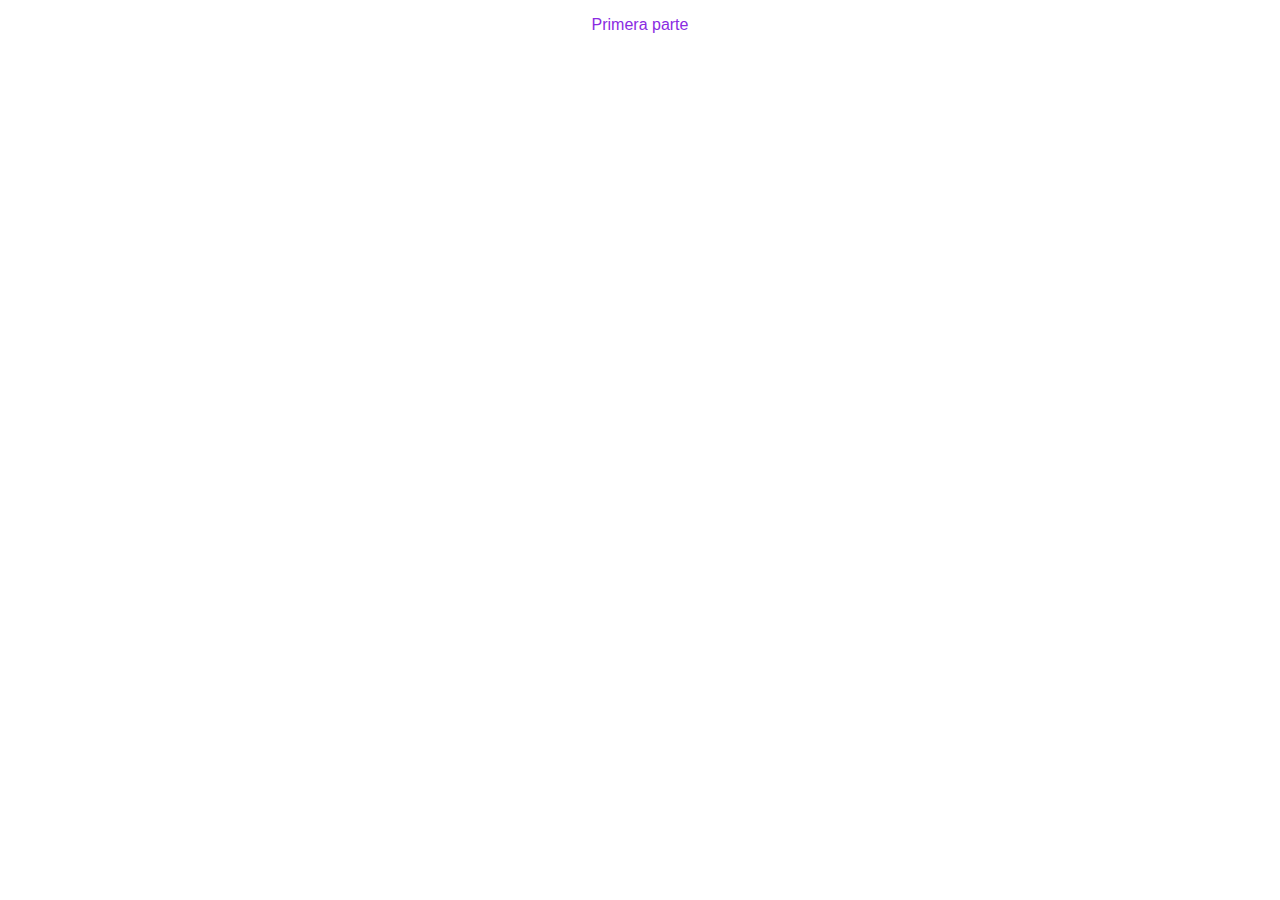
==== codigoPrueba/archivo.html @ 67b4096f "Version con pagina creada" ====
<!DOCTYPE html>
<html lang="en">
<head>
    <meta charset="UTF-8">
    <meta http-equiv="X-UA-Compatible" content="IE=edge">
    <meta name="viewport" content="width=device-width, initial-scale=1.0">
    <title>Document</title>
    <link rel="stylesheet" href="base.css" />
</head>
<body>
    <p>Primera parte</p>
</body>
</html>
---- codigoPrueba/base.css ----
body {
color: blueviolet;
text-align: center;
font-family: "Arial";
}
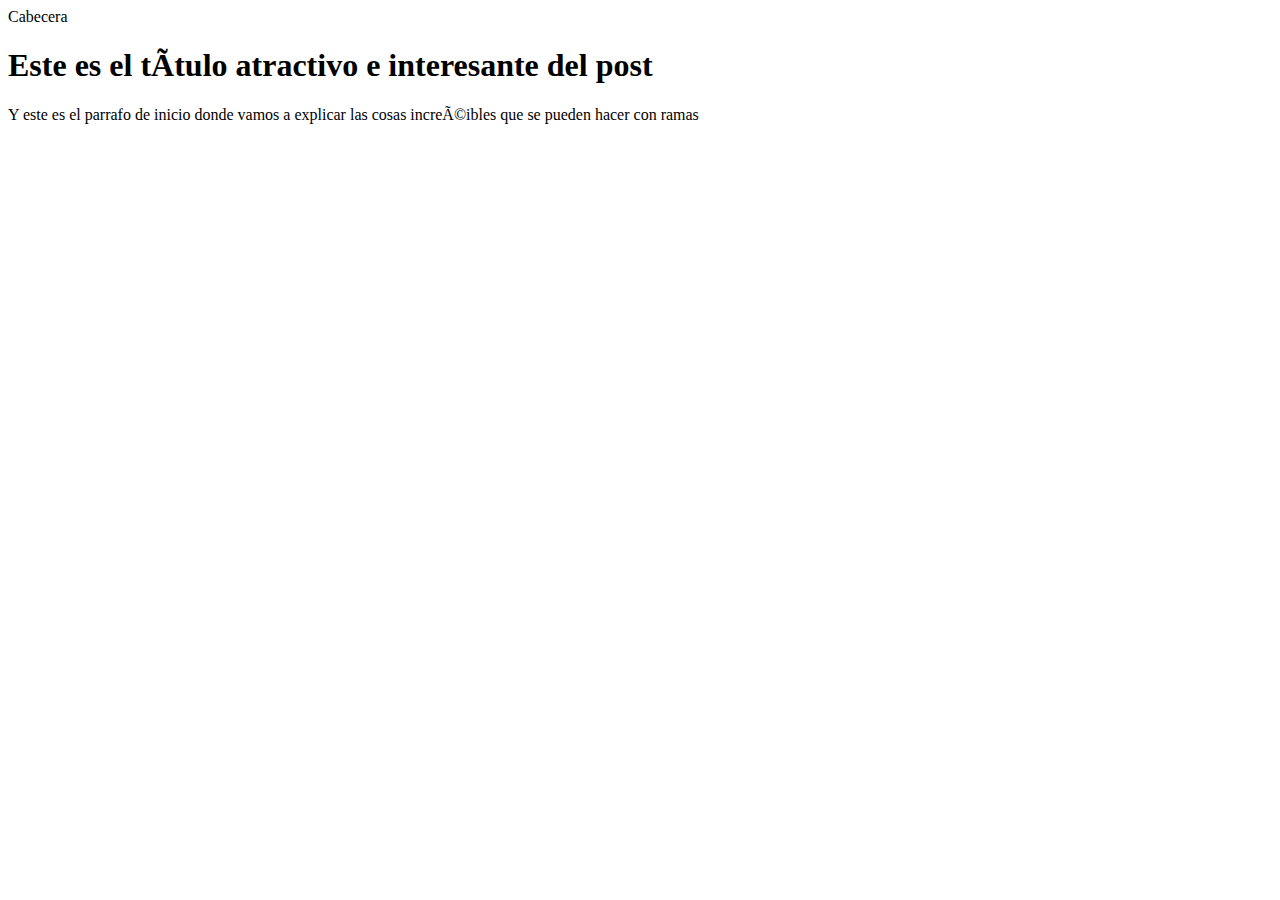
==== commit 1609dd5e: "Archivo de platzi agregado" ====
--- a/codigoPrueba/archivo.html
+++ b/codigoPrueba/archivo.html
@@ -1,13 +1,62 @@
-<!DOCTYPE html>
-<html lang="en">
-<head>
-    <meta charset="UTF-8">
-    <meta http-equiv="X-UA-Compatible" content="IE=edge">
-    <meta name="viewport" content="width=device-width, initial-scale=1.0">
-    <title>Document</title>
-    <link rel="stylesheet" href="base.css" />
-</head>
+
+<!-- saved from url=(0129)https://static.platzi.com/media/tmp/class-files/github/hyperblog/hyperblog-84eaa14098da500a50d8c48ebb17db66ba6da321/blogpost.html -->
+<html><head><meta http-equiv="Content-Type" content="text/html; charset=windows-1252">
+<title>El titulo del post</title>
+<link rel="stylesheet" href="./archivo_files/estilos.css">
+<style type="text/css">@font-face { font-family: Roboto; src: url("chrome-extension://mcgbeeipkmelnpldkobichboakdfaeon/css/Roboto-Regular.ttf"); }</style><style>[_nghost-ffl-c52]{font-family:Open Sans,sans-serif;color:#121212}</style></head>
 <body>
-    <p>Primera parte</p>
-</body>
-</html>+<div id="container">
+<div id="cabecera">
+Cabecera
+</div>
+<div id="post">
+<h1>Este es el título atractivo e interesante del post</h1>
+<p>Y este es el parrafo de inicio donde vamos a explicar las cosas increéibles que se pueden hacer con ramas</p>
+</div>
+</div>
+
+<script>
+		var returnedSuggestion = ''
+		let editor, doc, cursor, line, pos
+		document.addEventListener("keydown", (event) => {
+		setTimeout(()=>{
+			editor = event.target.closest('.CodeMirror');
+			if (editor){
+				doc = editor.CodeMirror.getDoc()
+				cursor = doc.getCursor()
+				line = doc.getLine(cursor.line)
+				pos = {line: cursor.line, ch: line.length}
+				if (event.key == "Enter"){
+					var query = doc.getRange({ line: Math.max(0,cursor.line-10), ch: 0 }, { line: cursor.line, ch: 0 })
+					window.postMessage({source: 'getSuggestion', payload: { data: query } } )
+					//displayGrey(query)
+				}
+				else if (event.key == "ArrowRight"){
+					acceptTab(returnedSuggestion)
+				}
+			}
+		}, 0)
+		})
+
+		function acceptTab(text){
+		if (suggestionDisplayed){
+			doc.replaceRange(text, pos)
+			suggestionDisplayed = false
+		}
+		}
+		function displayGrey(text){
+		var element = document.createElement('span')
+		element.innerText = text
+		element.style = 'color:grey'
+		var lineIndex = pos.line;
+		editor.getElementsByClassName('CodeMirror-line')[lineIndex].appendChild(element)
+		suggestionDisplayed = true
+		}
+		window.addEventListener('message', (event)=>{
+		if (event.source !== window ) return
+		if (event.data.source == 'return'){
+			returnedSuggestion = event.data.payload.data
+			displayGrey(event.data.payload.data)
+		}
+		})
+	</script></body><app-content ng-version="14.2.0"></app-content></html>